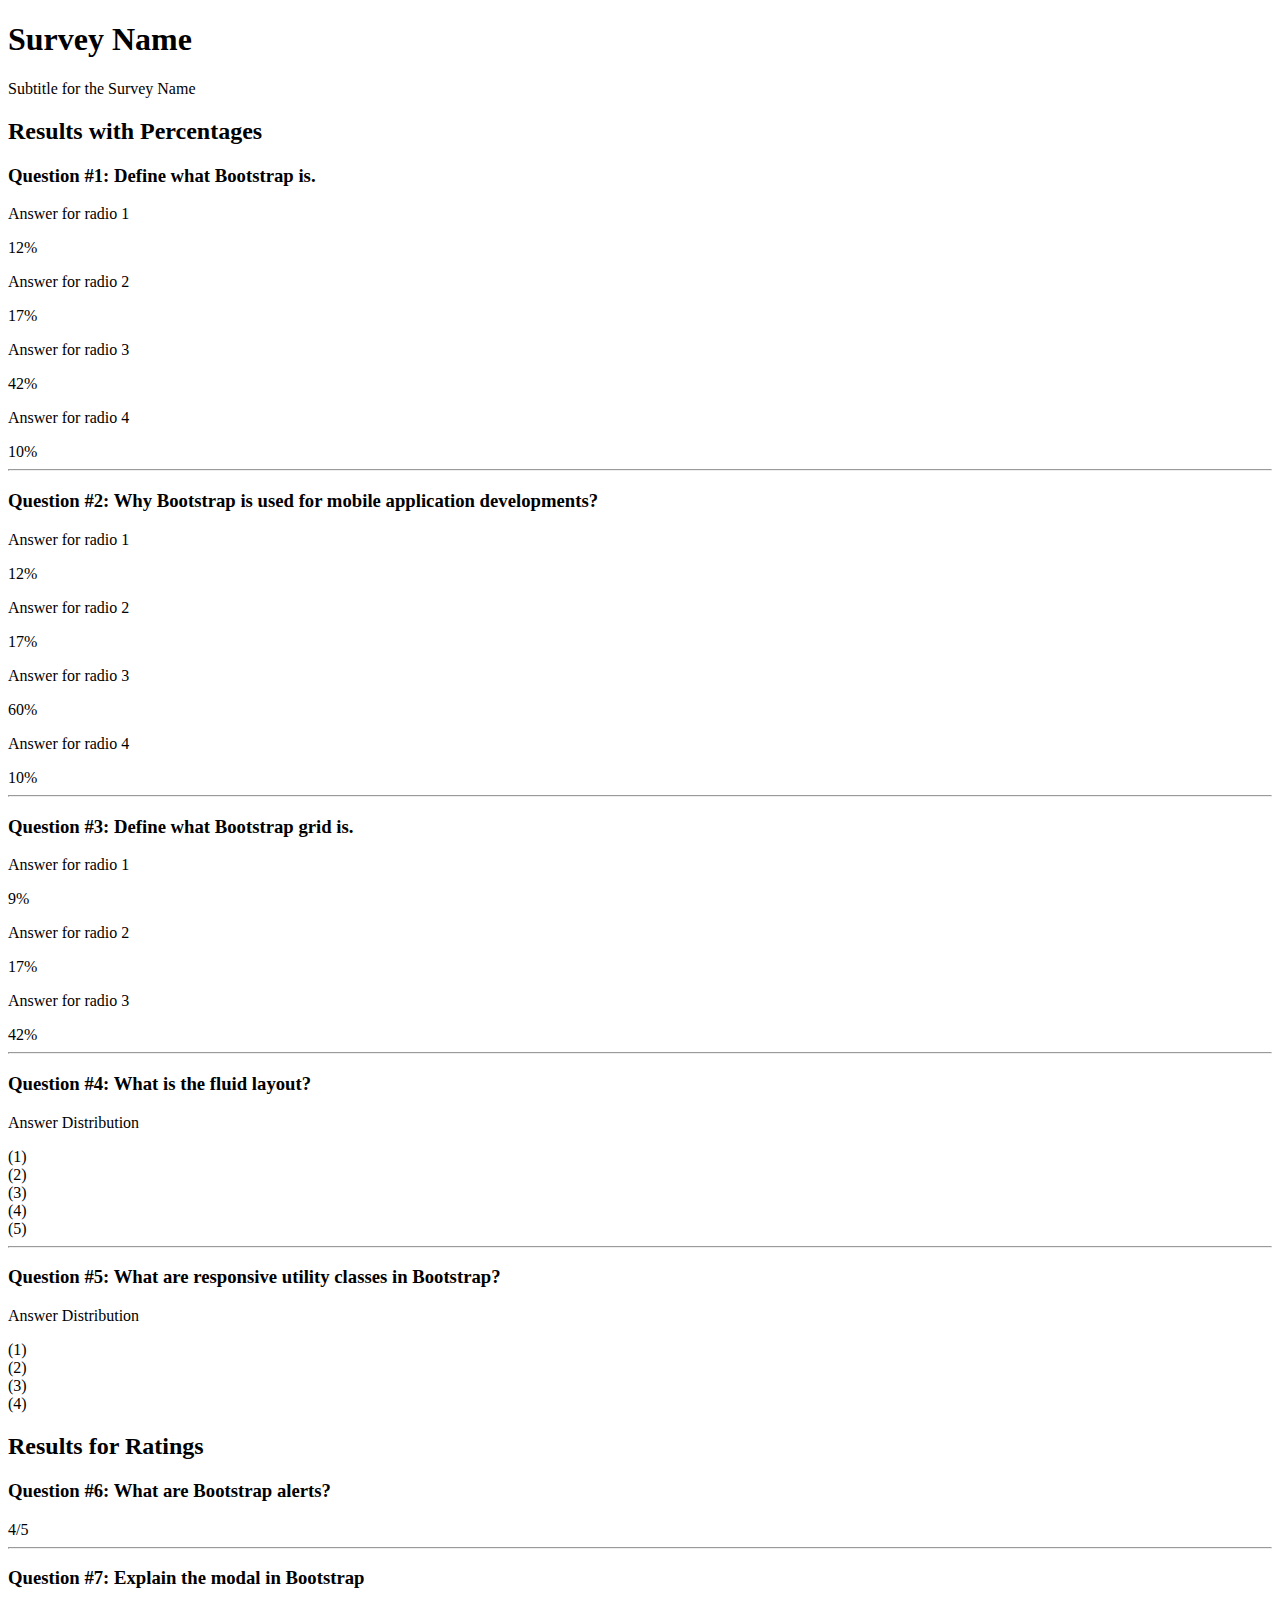
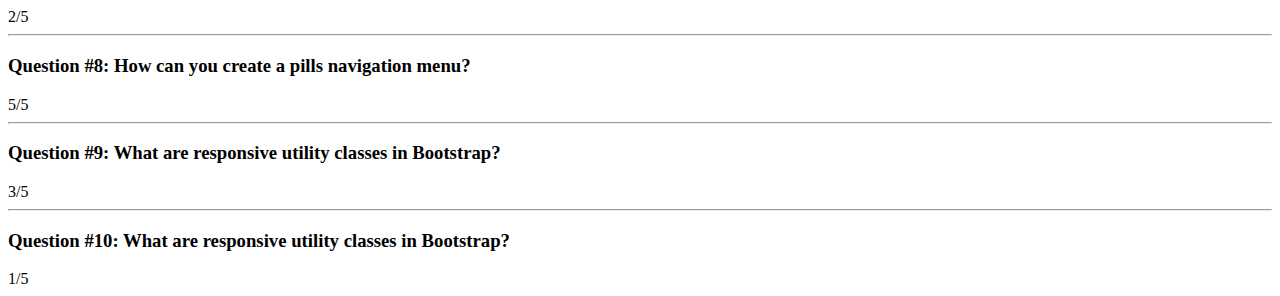
==== result.html @ b959cfb0 "bootstrap_survey" ====
<!DOCTYPE html>
<html lang="en">
<head>
    <meta charset="UTF-8">
    <meta http-equiv="X-UA-Compatible" content="IE=edge">
    <meta name="viewport" content="width=device-width, initial-scale=1.0">
    <title>Survey - Questions</title>
    <link href="https://cdn.jsdelivr.net/npm/bootstrap@5.0.2/dist/css/bootstrap.min.css" rel="stylesheet" integrity="sha384-EVSTQN3/azprG1Anm3QDgpJLIm9Nao0Yz1ztcQTwFspd3yD65VohhpuuCOmLASjC" crossorigin="anonymous">
    <!-- <link rel="stylesheet" href="css/bootstrap.min.css"> -->
    <link rel="stylesheet" href="css/style.css">
     
    <link rel="stylesheet" href="js/fontawesome-all.min.js">
</head>
<body class="bg-light py-2 py-lg-5">
    <div class="container">
        <div class="text-center">
            <h1 class="display-4">Survey Name</h1>
            <p class="lead">Subtitle for the Survey Name</p>
        </div>
        <div class="mb-5">
            <h2 class="h3 text-center mb-4">Results with Percentages</h2>
            <h3 class="h5 mb-3">Question #1:  Define what Bootstrap is.</h3>
            <div class="row mb-2">
                <div class="col-md-6">
                    <p class="mb-0">Answer for radio 1</p>
                </div>
                <div class="col-md-6">
                    <div class="progress">
                        <div class="progress-bar bg-info" role="progressbar" style="width:  12%;" aria-valuenow="12" aria-valuemin="0"
                        aria-valuemax="100">12%</div>
                    </div>
                </div>
            </div>
            <div class="row mb-2">
                <div class="col-md-6">
                    <p class="mb-0">Answer for radio 2</p>
                </div>
                <div class="col-md-6">
                    <div class="progress">
                        <div class="progress-bar bg-info" role="progressbar" style="width:  17%;" aria-valuenow="17" aria-valuemin="0"
                        aria-valuemax="100">17%</div>
                    </div>
                </div>
            </div>
            <div class="row mb-2">
                <div class="col-md-6">
                    <p class="mb-0">Answer for radio 3</p>
                </div>
                <div class="col-md-6">
                    <div class="progress">
                        <div class="progress-bar bg-success" role="progressbar" style="width:  42%;" aria-valuenow="42" aria-valuemin="0"
                        aria-valuemax="100">42%</div>
                    </div>
                </div>
            </div>
            <div class="row mb-2">
                <div class="col-md-6">
                    <p class="mb-0">Answer for radio 4</p>
                </div>
                <div class="col-md-6">
                    <div class="progress">
                        <div class="progress-bar bg-danger" role="progressbar" style="width:  10%;" aria-valuenow="10" aria-valuemin="0"
                        aria-valuemax="100">10%</div>
                    </div>
                </div>
            </div>
            <hr>

            <h3 class="h5 mb-3">Question #2:  Why Bootstrap is used for mobile application developments?</h3>
            <div class="row mb-2">
                <div class="col-md-6">
                    <p class="mb-0">Answer for radio 1</p>
                </div>
                <div class="col-md-6">
                    <div class="progress">
                        <div class="progress-bar bg-info" role="progressbar" style="width:  12%;" aria-valuenow="12" aria-valuemin="0"
                        aria-valuemax="100">12%</div>
                    </div>
                </div>
            </div>
            <div class="row mb-2">
                <div class="col-md-6">
                    <p class="mb-0">Answer for radio 2</p>
                </div>
                <div class="col-md-6">
                    <div class="progress">
                        <div class="progress-bar bg-danger" role="progressbar" style="width:  17%;" aria-valuenow="17" aria-valuemin="0"
                        aria-valuemax="100">17%</div>
                    </div>
                </div>
            </div>
            <div class="row mb-2">
                <div class="col-md-6">
                    <p class="mb-0">Answer for radio 3</p>
                </div>
                <div class="col-md-6">
                    <div class="progress">
                        <div class="progress-bar bg-success" role="progressbar" style="width:  60%;" aria-valuenow="60" aria-valuemin="0"
                        aria-valuemax="100">60%</div>
                    </div>
                </div>
            </div>
            <div class="row mb-2">
                <div class="col-md-6">
                    <p class="mb-0">Answer for radio 4</p>
                </div>
                <div class="col-md-6">
                    <div class="progress">
                        <div class="progress-bar bg-info" role="progressbar" style="width:  10%;" aria-valuenow="10" aria-valuemin="0"
                        aria-valuemax="100">10%</div>
                    </div>
                </div>
            </div>
            <hr>

            <h3 class="h5 mb-3">Question #3:  Define what Bootstrap grid is.</h3>
            <div class="row mb-2">
                <div class="col-md-6">
                    <p class="mb-0">Answer for radio 1</p>
                </div>
                <div class="col-md-6">
                    <div class="progress">
                        <div class="progress-bar bg-danger" role="progressbar" style="width:  9%;" aria-valuenow="9" aria-valuemin="0"
                        aria-valuemax="100">9%</div>
                    </div>
                </div>
            </div>
            <div class="row mb-2">
                <div class="col-md-6">
                    <p class="mb-0">Answer for radio 2</p>
                </div>
                <div class="col-md-6">
                    <div class="progress">
                        <div class="progress-bar bg-info" role="progressbar" style="width:  17%;" aria-valuenow="17" aria-valuemin="0"
                        aria-valuemax="100">17%</div>
                    </div>
                </div>
            </div>
            <div class="row mb-2">
                <div class="col-md-6">
                    <p class="mb-0">Answer for radio 3</p>
                </div>
                <div class="col-md-6">
                    <div class="progress">
                        <div class="progress-bar bg-success" role="progressbar" style="width:  42%;" aria-valuenow="42" aria-valuemin="0"
                        aria-valuemax="100">42%</div>
                    </div>
                </div>
            </div>
            <hr>

            <h3 class="h5 mb-3">Question #4:  What is the fluid layout?</h3>
            <div class="row mb-2">
                <div class="col-md-6">
                    <p class="mb-0">Answer Distribution</p>
                </div>
                <div class="col-md-6">
                    <div class="progress">
                        <div class="progress-bar bg-info" role="progressbar" style="width:  12%;" aria-valuenow="12" aria-valuemin="0"
                        aria-valuemax="100" data-toggle="tooltip" data-placement="bottom" title="12%">(1)</div>
                        <div class="progress-bar bg-info" role="progressbar" style="width:  17%;" aria-valuenow="17" aria-valuemin="0"
                        aria-valuemax="100" data-toggle="tooltip" data-placement="bottom" title="17%">(2)</div>
                        <div class="progress-bar bg-success" role="progressbar" style="width:  36%;" aria-valuenow="36" aria-valuemin="0"
                        aria-valuemax="100" data-toggle="tooltip" data-placement="bottom" title="36%">(3)</div>
                        <div class="progress-bar bg-info" role="progressbar" style="width:  20%;" aria-valuenow="20" aria-valuemin="0"
                        aria-valuemax="100" data-toggle="tooltip" data-placement="bottom" title="20%">(4)</div>
                        <div class="progress-bar bg-danger" role="progressbar" style="width:  15%;" aria-valuenow="15" aria-valuemin="0"
                        aria-valuemax="100" data-toggle="tooltip" data-placement="bottom" title="15%">(5)</div>
                    </div>
                </div>
            </div>
            <hr>

            <h3 class="h5 mb-3">Question #5: What are responsive utility classes in Bootstrap?</h3>
            <div class="row mb-2">
                <div class="col-md-6">
                    <p class="mb-0">Answer Distribution</p>
                </div>
                <div class="col-md-6">
                    <div class="progress">
                        <div class="progress-bar bg-info" role="progressbar" style="width:  20%;" aria-valuenow="20" aria-valuemin="0"
                        aria-valuemax="100" data-toggle="tooltip" data-placement="bottom" title="20%">(1)</div>
                        <div class="progress-bar bg-success" role="progressbar" style="width:  45%;" aria-valuenow="45" aria-valuemin="0"
                        aria-valuemax="100" data-toggle="tooltip" data-placement="bottom" title="45%">(2)</div>
                        <div class="progress-bar bg-info" role="progressbar" style="width:  20%;" aria-valuenow="20" aria-valuemin="0"
                        aria-valuemax="100" data-toggle="tooltip" data-placement="bottom" title="20%">(3)</div>
                        <div class="progress-bar bg-danger" role="progressbar" style="width:  15%;" aria-valuenow="15" aria-valuemin="0"
                        aria-valuemax="100" data-toggle="tooltip" data-placement="bottom" title="15%">(4)</div>
                    </div>
                </div>
            </div>
            
        </div>




        <div class="mb-5">
            <h2 class="h3 text-center mb-4">Results for Ratings</h2>
            <div class="row mb-2">
                <div class="col-md-6">
                    <h3 class="h5 mb-3">Question #6: What are Bootstrap alerts?</h3> 
                </div>
                <div class="col-md-6">
                    <div class="progress">
                        <div class="progress-bar bg-info" role="progressbar" style="width:  80%;" aria-valuenow="4/5" aria-valuemin="0"
                        aria-valuemax="100">4/5</div>
                    </div>
                </div>
            </div>
            <hr>
            <div class="row mb-2">
                <div class="col-md-6">
                    <h3 class="h5 mb-3">Question #7: Explain the modal in Bootstrap</h3> 
                </div>
                <div class="col-md-6">
                    <div class="progress">
                        <div class="progress-bar bg-info" role="progressbar" style="width:  30%;" aria-valuenow="2/5" aria-valuemin="0"
                        aria-valuemax="100">2/5</div>
                    </div>
                </div>
            </div>
            <hr>
            <div class="row mb-2">
                <div class="col-md-6">
                    <h3 class="h5 mb-3">Question #8: How can you create a pills navigation menu?</h3> 
                </div>
                <div class="col-md-6">
                    <div class="progress">
                        <div class="progress-bar bg-success" role="progressbar" style="width:  95%;" aria-valuenow="5/5" aria-valuemin="0"
                        aria-valuemax="100">5/5</div>
                    </div>
                </div>
            </div>
            <hr>
            <div class="row mb-2">
                <div class="col-md-6">
                    <h3 class="h5 mb-3">Question #9: What are responsive utility classes in Bootstrap?</h3> 
                </div>
                <div class="col-md-6">
                    <div class="progress">
                        <div class="progress-bar bg-info" role="progressbar" style="width:  64%;" aria-valuenow="3/5" aria-valuemin="0"
                        aria-valuemax="100">3/5</div>
                    </div>
                </div>
            </div>
            <hr>
            <div class="row mb-2">
                <div class="col-md-6">
                    <h3 class="h5 mb-3">Question #10: What are responsive utility classes in Bootstrap?</h3> 
                </div>
                <div class="col-md-6">
                    <div class="progress">
                        <div class="progress-bar bg-danger" role="progressbar" style="width:  20%;" aria-valuenow="1/5" aria-valuemin="0"
                        aria-valuemax="100">1/5</div>
                    </div>
                </div>
            </div>
            </div>
     
    </div>



    <!-- <link rel="stylesheet" href="js/bootstrap.min.js"> -->
    <script src="https://cdn.jsdelivr.net/npm/bootstrap@5.0.2/dist/js/bootstrap.bundle.min.js" integrity="sha384-MrcW6ZMFYlzcLA8Nl+NtUVF0sA7MsXsP1UyJoMp4YLEuNSfAP+JcXn/tWtIaxVXM" crossorigin="anonymous"></script>
    <script>
        var tooltipTriggerElements = document.addEventListener('[data-toggle="toggle"]');
        for (var i = 0; i < tooltipTriggerElements.length; i++) {
            new bootstrap.Tooltip(tooltipTriggerElements[i]);
        }
    </script>
    
   
</body>
</html>
---- css/style.css ----
.row .col-lg-6 .figure .figure-img.img-fluid.rounded{
    width: 650px !important;
    height: 350px !important;
}
textarea{
    width: 100%;
}
.btn-group-lg>.btn, .btn-lg {
    padding: 0.5rem 3.5rem;
}
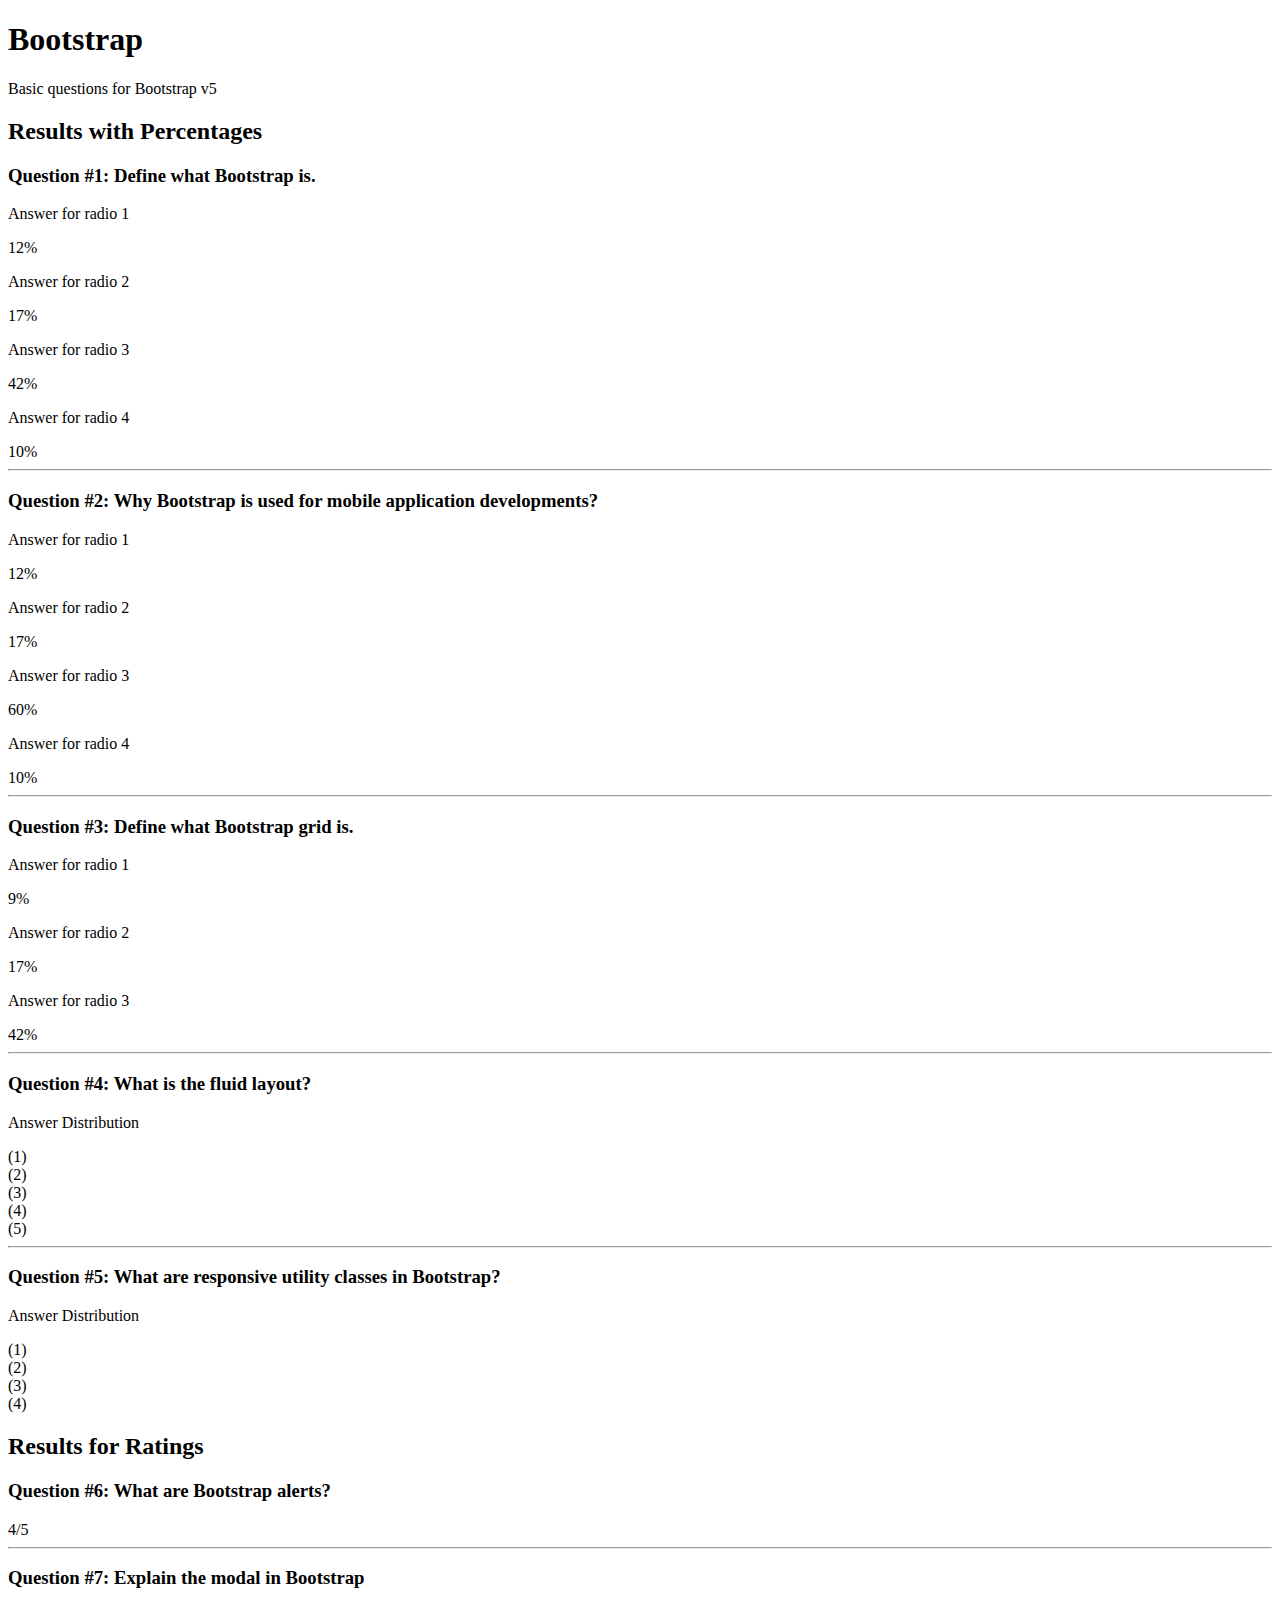
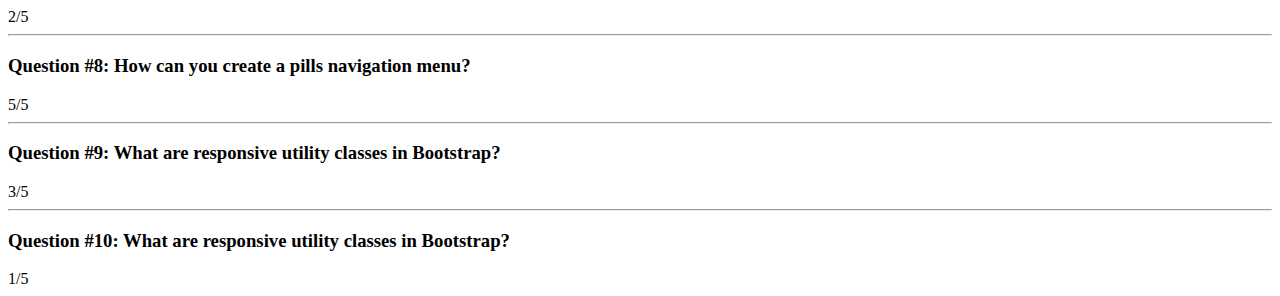
==== commit 98d5cb63: "updated title" ====
--- a/result.html
+++ b/result.html
@@ -4,7 +4,7 @@
     <meta charset="UTF-8">
     <meta http-equiv="X-UA-Compatible" content="IE=edge">
     <meta name="viewport" content="width=device-width, initial-scale=1.0">
-    <title>Survey - Questions</title>
+    <title>Bootstrap v5 survey</title>
     <link href="https://cdn.jsdelivr.net/npm/bootstrap@5.0.2/dist/css/bootstrap.min.css" rel="stylesheet" integrity="sha384-EVSTQN3/azprG1Anm3QDgpJLIm9Nao0Yz1ztcQTwFspd3yD65VohhpuuCOmLASjC" crossorigin="anonymous">
     <!-- <link rel="stylesheet" href="css/bootstrap.min.css"> -->
     <link rel="stylesheet" href="css/style.css">
@@ -14,8 +14,8 @@
 <body class="bg-light py-2 py-lg-5">
     <div class="container">
         <div class="text-center">
-            <h1 class="display-4">Survey Name</h1>
-            <p class="lead">Subtitle for the Survey Name</p>
+            <h1 class="display-4">Bootstrap</h1>
+            <p class="lead">Basic questions for Bootstrap v5</p>
         </div>
         <div class="mb-5">
             <h2 class="h3 text-center mb-4">Results with Percentages</h2>
@@ -273,4 +273,4 @@
     
    
 </body>
-</html>+</html>
